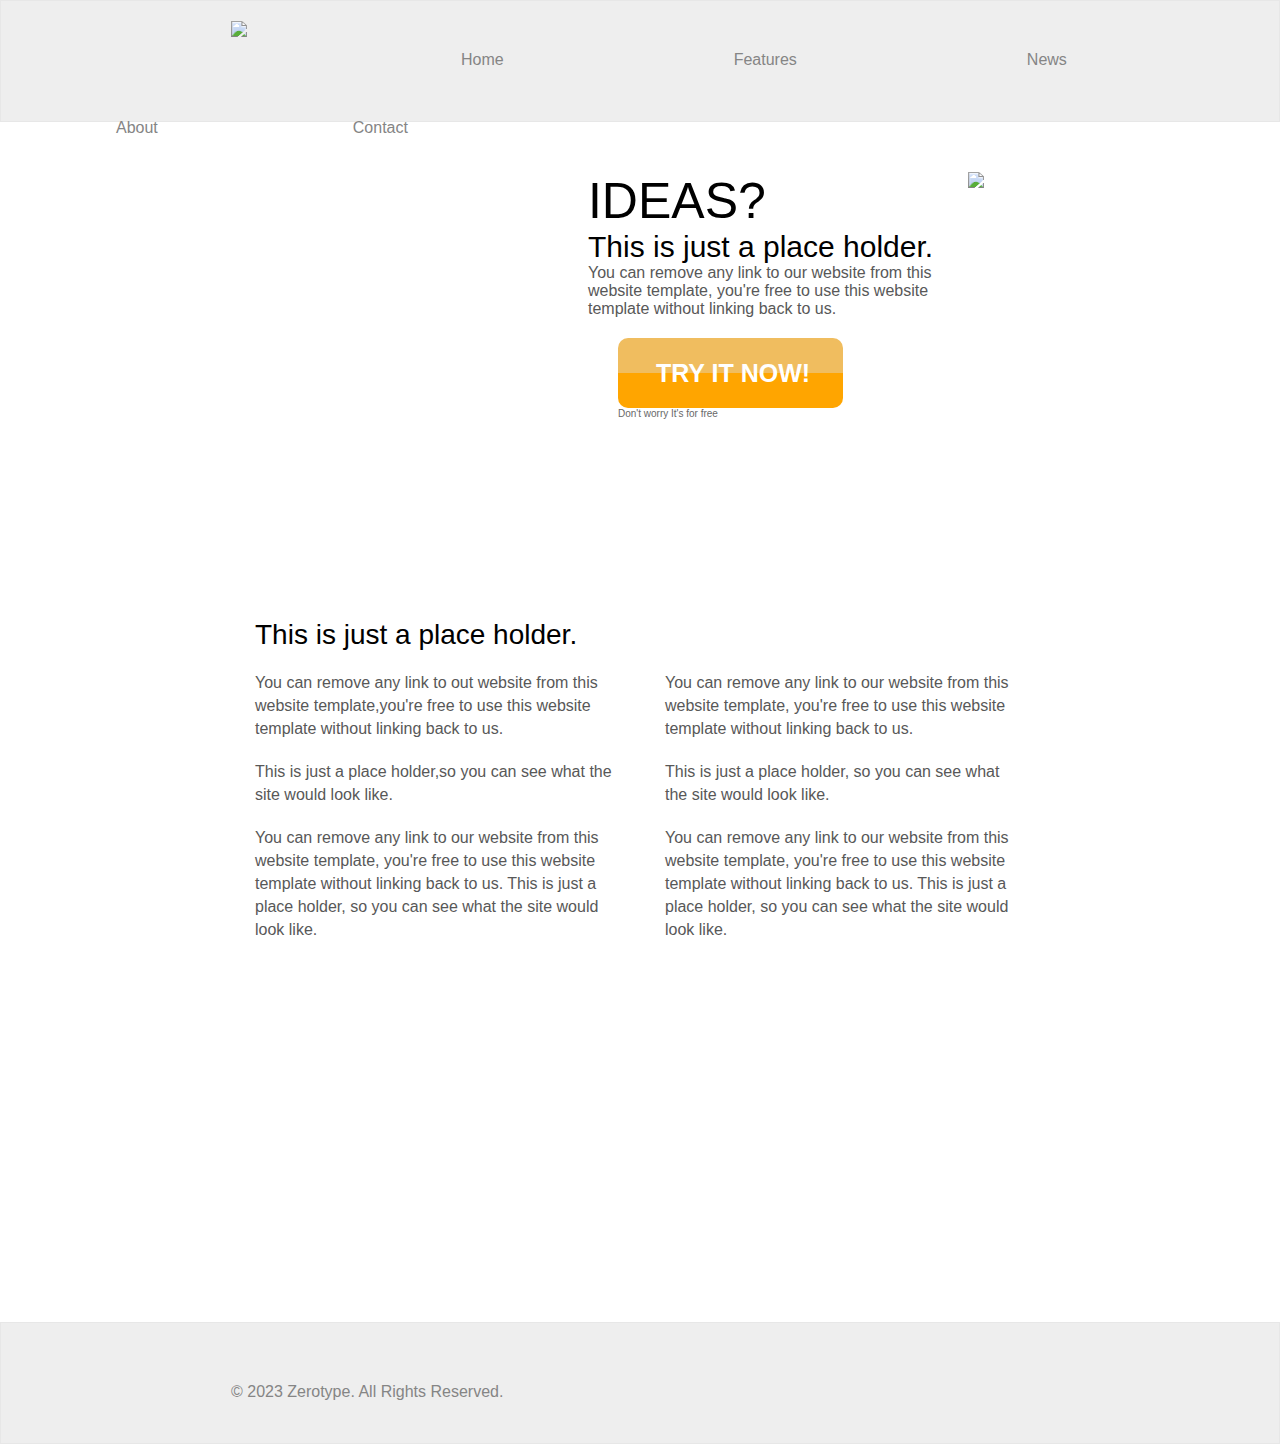
==== index.html @ e3af5a18 "+style.css" ====
<!DOCTYPE html>
<html lang="en">
<head>
  <meta charset="UTF-8">
  <meta name="viewport" content="width=device-width, initial-scale=1.0">
  <meta http-equiv="X-UA-Compatible" content="ie=edge">
  <title>Template</title>
  <link rel="stylesheet" href="https://use.fontawesome.com/releases/v5.1.1/css/all.css" integrity="sha384-O8whS3fhG2OnA5Kas0Y9l3cfpmYjapjI0E4theH4iuMD+pLhbf6JI0jIMfYcK3yZ" crossorigin="anonymous">
  <link rel="stylesheet" href="style.css">
</head>

<body>
    <div class="topbar">
      <div style="margin:0 auto;height: 120px;">
        <img src="./image/zero.png" class="zero"></img>
        <div class="select start">Home</div>
        <div class="select other">Features</div>
        <div class="select other">News</div>
        <div class="select other">About</div>
        <div class="select end">Contact</div>
      </div>
    </div>
    <div class="middle">
      <div class="up">
        <div class="boxleft">
          <div style="font-size:50px">
            IDEAS?
          </div>
          <div style="font-size:30px">
            This is just a place holder.
          </div>
          <div style="width: 380px;color:#585858">
            You can remove any link to our website from this
            website template, you're free to use this website
            template without linking back to us.</div>
          <div class="button">
            <div class="buttonword">TRY IT NOW!</div>
          </div>
          <div style="margin-left:30px;color:#686868;font-size:10px">
            Don't worry It's for free
          </div>
        </div>
        <img src="./image/box.png" class="box">
      </div>
      <div class="down">
        <div style="font-size:28px">
          This is just a place holder.
        </div>
        <div class="left">
          <p style="width: 350px;">
            You can remove any link to out website from this
            website template,you're free to use this website
            template without linking back to us.
          </p>
          <p style="width: 360px;">
            This is just a place holder,so you can see what the
            site would look like.
          </p>
          <p style="width: 360px;">
            You can remove any link to our website from this
            website template, you're free to use this website
            template without linking back to us. This is just a
            place holder, so you can see what the site would look
            like.
          </p>
        </div>
        <div class="right">
          <p style="width: 350px;">
            You can remove any link to our website from this
            website template, you're free to use this website
            template without linking back to us.
          </p>
          <p style="width: 360px;">
            This is just a place holder, so you can see what the
            site would look like.
          </p>
          <p style="width: 360px;">
            You can remove any link to our website from this
            website template, you're free to use this website
            template without linking back to us. This is just a
            place holder, so you can see what the site would look
            like.
          </p>
        </div>

      </div>
    </div>
    <div class="bottombar">
      <div style="margin:0 auto;height: 120px;">
        <div class="cpright">© 2023 Zerotype. All Rights Reserved.</div>
        <div class="iconSet">
          <i class="fab fa-facebook-square icon"></i>
          <i class="fab fa-google-plus-square icon"></i>
          <i class="fab fa-twitter-square icon"></i>
          <i class="fab fa-pinterest-square icon"></i>
        </div>
      </div>
    </div>
</body>
</html>
---- style.css ----
body{
  margin: auto;
}
div{
  font-family: sans-serif;
}
.topbar{
  background: #EEEEEE;
  height: 120px;
  border: solid #E7E7E7 1px;
}
.zero{
  position: absolute;
  padding-left: 230px;
  padding-top: 20px;
}
.select{
  color: #858585;
  margin-top: 50px;
  float: left;
}
.select:hover{
  color:#E5A23D;
}
.start{
  padding-left: 460px;
  padding-right: 115px;
}
.other{
  padding-left: 115px;
  padding-right: 115px;
}
.end{
  margin-left: 80px;
  margin-right: 180px;
}
.bottombar{
  background: #EEEEEE;
  height: 120px;
  border: solid #E7E7E7 1px;
}
.cpright{
  color: #858585;
  padding-left: 230px;
  padding-top: 60px;
  float: left;
}
i{
  font-size: 30px;
  margin-top: 50px;
}
.iconSet{
  padding-left: 75%;
}
.icon{
  margin-left: 7px;
  margin-right: 7px
}
.ppos{
  margin-left: 7px;
  margin-right: 180px;
}
.middle{
  width: 770px;
  height: 1200px;
  margin: 0 auto;
}
.middle>*{
  float: left;
}
.up{
  margin-top: 50px;
}
.boxleft{
  float: left;
  width: 380px;
  margin: 0;
}
.button{
  width: 225px;
  height: 70px;
  border-radius: 10px;
  background-image: linear-gradient(to bottom, #F0BD5F 50%, orange 50%);
  margin-top: 20px;
  margin-left: 30px;
  position: relative;
}
.buttonword{
  position: absolute;
  width: 225px;
  color: #FFFFFF;
  font-size: 25px;
  font-weight: bold;
  top:21px;
  bottom: 0;
  right: 0;
  left:38px;
}
.down{
  margin-top: 200px;
}
p{
  margin-top: 20px;
  color: #585858;
  line-height: 23px;
}
.left{
  float: left;
  margin-right: 50px;
}
.right{
  float: left;
}
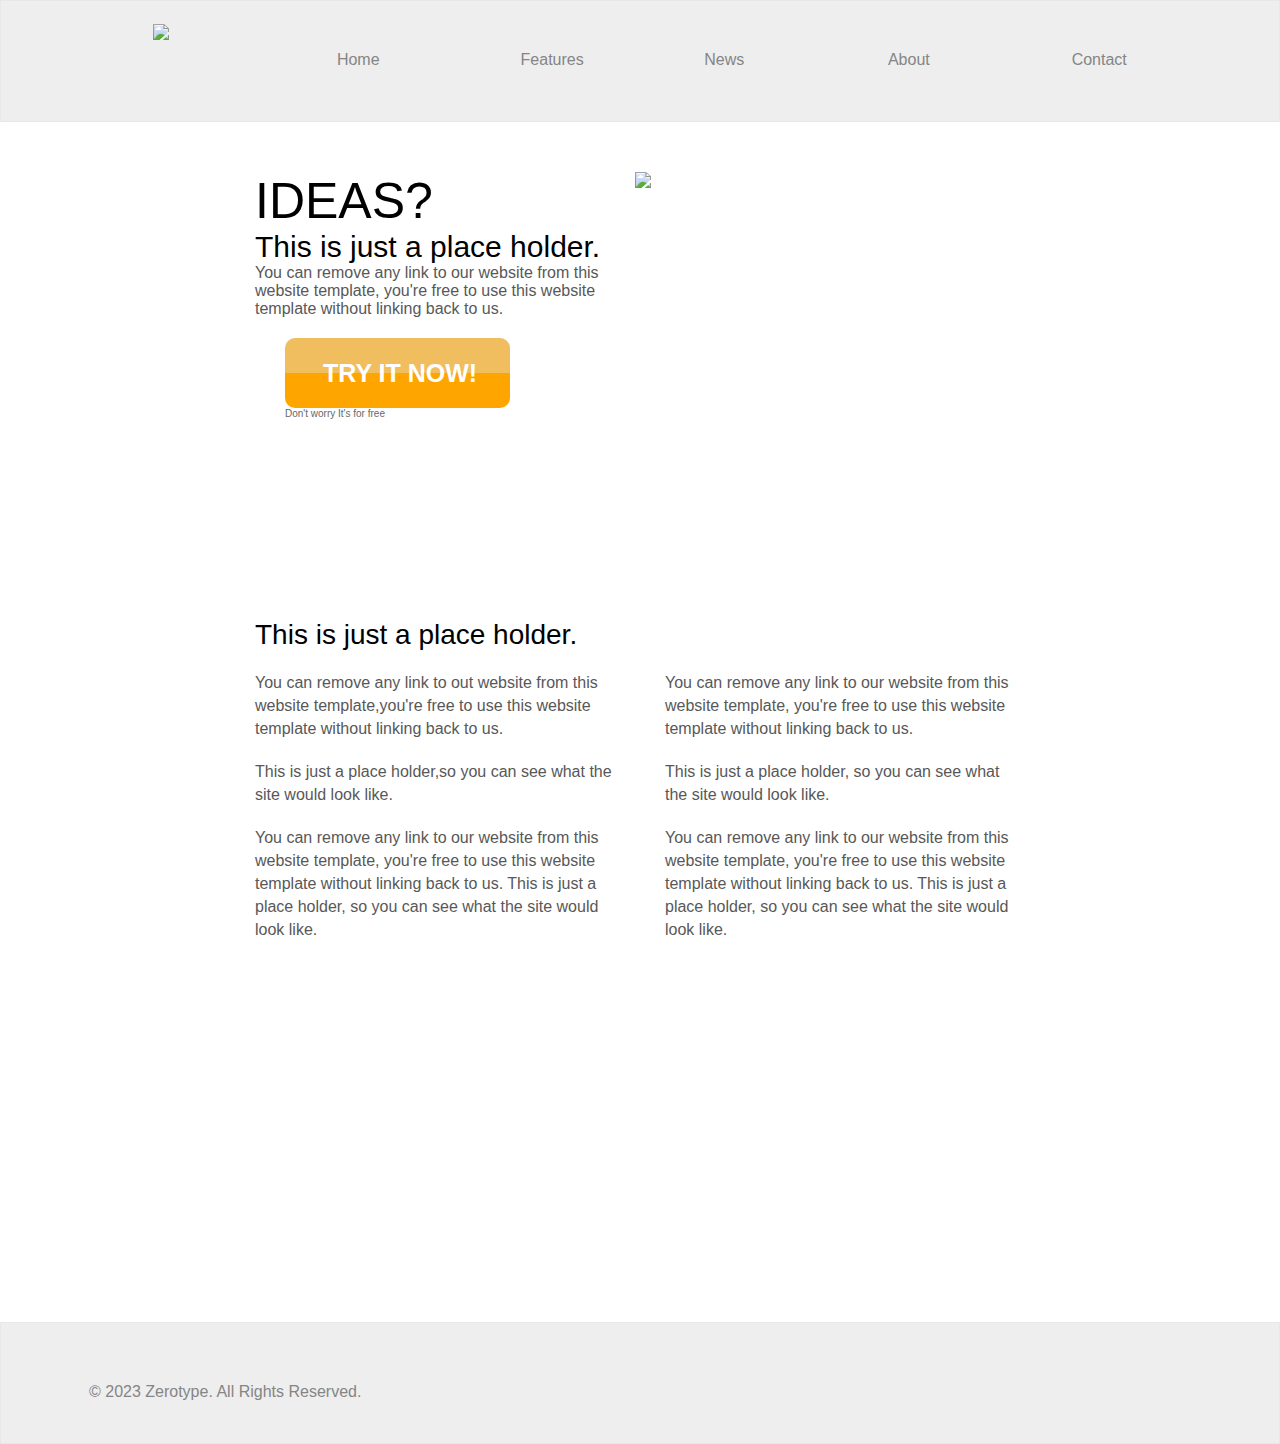
==== commit b4172cd9: "排版修正" ====
--- a/index.html
+++ b/index.html
@@ -11,12 +11,14 @@
 
 <body>
     <div class="topbar">
-      <div style="margin:0 auto;height: 120px;">
-        <img src="./image/zero.png" class="zero"></img>
-        <div class="select start">Home</div>
-        <div class="select other">Features</div>
-        <div class="select other">News</div>
-        <div class="select other">About</div>
+      <div style="margin:0 auto;height: 120px;width: 973.59px;">
+        <div class="zero">
+          <img src="./image/zero.png"></img>
+        </div>
+        <div class="select" style="padding-right:141.00px;">Home</div>
+        <div class="select" style="padding-right:120.55px">Features</div>
+        <div class="select" style="padding-right:143.67px">News</div>
+        <div class="select" style="padding-right:141.88px">About</div>
         <div class="select end">Contact</div>
       </div>
     </div>
@@ -86,8 +88,8 @@
       </div>
     </div>
     <div class="bottombar">
-      <div style="margin:0 auto;height: 120px;">
-        <div class="cpright">© 2023 Zerotype. All Rights Reserved.</div>
+      <div style="margin:0 auto;height: 120px;width: 1102px;">
+        <div class="cpright">&copy; 2023 Zerotype. All Rights Reserved.</div>
         <div class="iconSet">
           <i class="fab fa-facebook-square icon"></i>
           <i class="fab fa-google-plus-square icon"></i>
--- a/style.css
+++ b/style.css
@@ -10,9 +10,11 @@
   border: solid #E7E7E7 1px;
 }
 .zero{
-  position: absolute;
-  padding-left: 230px;
-  padding-top: 20px;
+  margin-top: 22.5px;
+  width: 69px;
+  height: 75px;
+  float:left;
+  padding-right: 114.70px;
 }
 .select{
   color: #858585;
@@ -22,17 +24,12 @@
 .select:hover{
   color:#E5A23D;
 }
-.start{
-  padding-left: 460px;
-  padding-right: 115px;
+.first{
+  padding-right: 90px;
+  padding-left: 90px;
 }
-.other{
-  padding-left: 115px;
-  padding-right: 115px;
-}
-.end{
-  margin-left: 80px;
-  margin-right: 180px;
+.second{
+  float: right;
 }
 .bottombar{
   background: #EEEEEE;
@@ -41,7 +38,6 @@
 }
 .cpright{
   color: #858585;
-  padding-left: 230px;
   padding-top: 60px;
   float: left;
 }
@@ -50,7 +46,7 @@
   margin-top: 50px;
 }
 .iconSet{
-  padding-left: 75%;
+  float: right;
 }
 .icon{
   margin-left: 7px;
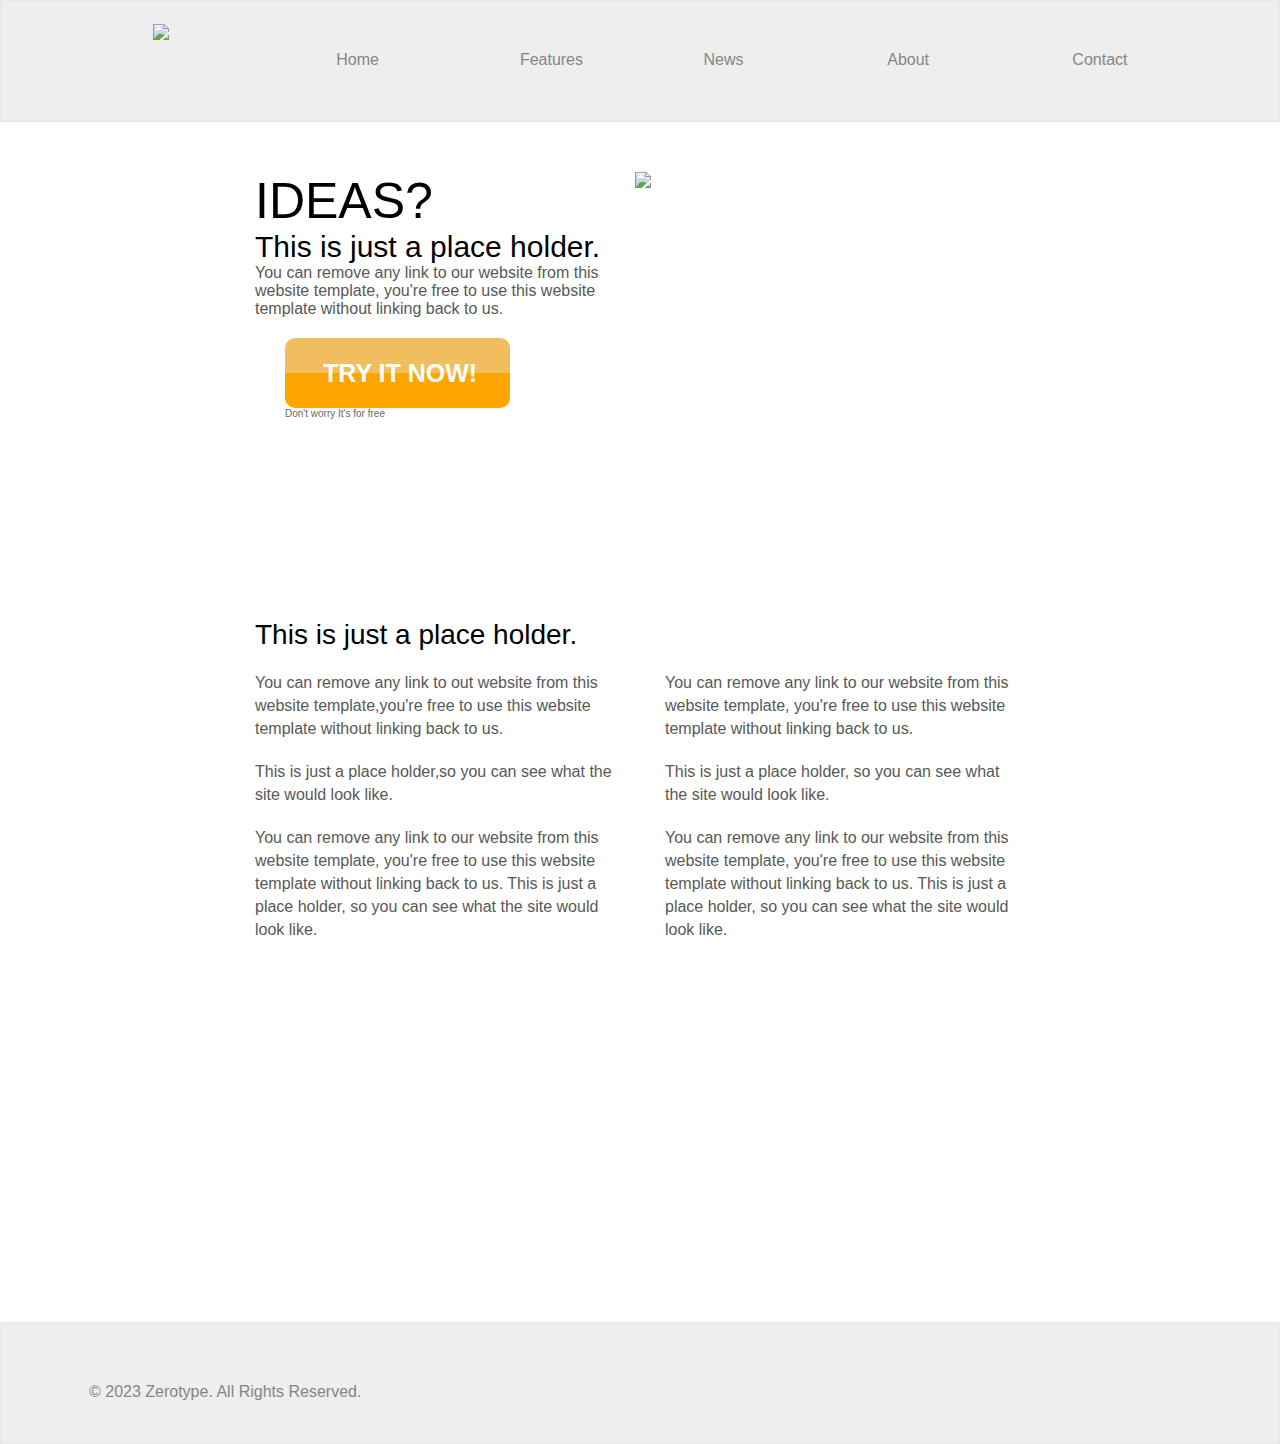
==== commit 6750b3a3: "topbar修正" ====
--- a/index.html
+++ b/index.html
@@ -11,7 +11,7 @@
 
 <body>
     <div class="topbar">
-      <div style="margin:0 auto;height: 120px;width: 973.59px;">
+      <div style="margin:0 auto;height: 120px;width: 975px;">
         <div class="zero">
           <img src="./image/zero.png"></img>
         </div>
@@ -19,7 +19,7 @@
         <div class="select" style="padding-right:120.55px">Features</div>
         <div class="select" style="padding-right:143.67px">News</div>
         <div class="select" style="padding-right:141.88px">About</div>
-        <div class="select end">Contact</div>
+        <div class="select" style="float:right">Contact</div>
       </div>
     </div>
     <div class="middle">
